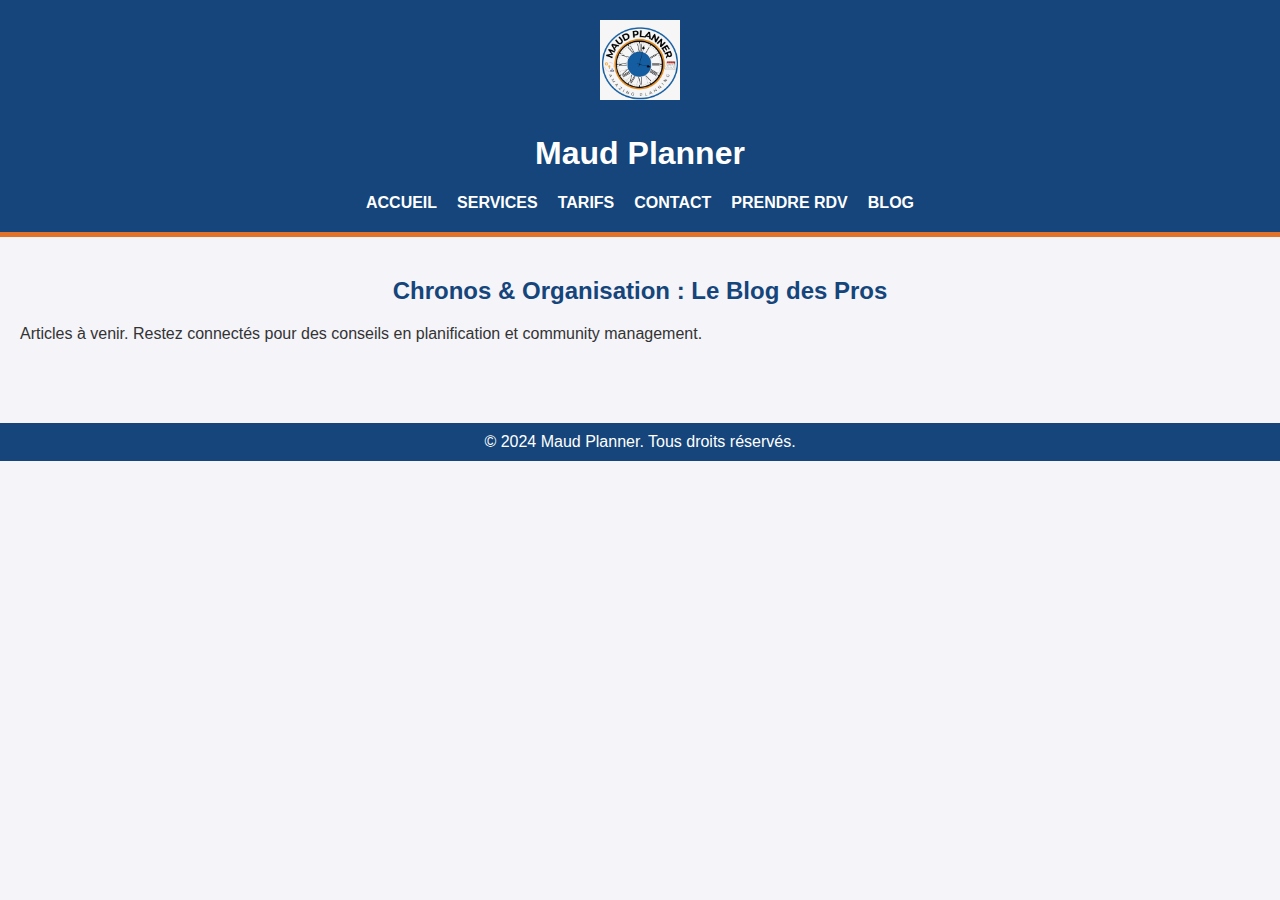
==== blog.html @ 170960f5 "Initial commit" ====
<!DOCTYPE html>
<html lang="fr">
<head>
    <meta charset="UTF-8">
    <meta name="viewport" content="width=device-width, initial-scale=1.0">
    <title>Blog - Maud Planner</title>
    <link rel="stylesheet" href="styles_maud_planner.css">
</head>
<body>
    <header>
        <div class="container">
            <img src="Logo%20Maud%20Planner..png" alt="Maud Planner Logo">
            <h1 style="color: white;">Maud Planner</h1>
            <nav>
                <ul>
                    <li><a href="index.html">Accueil</a></li>
                    <li><a href="services.html">Services</a></li>
                    <li><a href="tarifs.html">Tarifs</a></li>
                    <li><a href="contact.html">Contact</a></li>
                    <li><a href="rdv.html">Prendre RDV</a></li>
                    <li><a href="blog.html">Blog</a></li>
                </ul>
            </nav>
        </div>
    </header>

    <main>
        <section id="blog">
            <h2>Chronos & Organisation : Le Blog des Pros</h2>
            <p>Articles à venir. Restez connectés pour des conseils en planification et community management.</p>
        </section>
    </main>

    <footer>
        <div class="container">
            <p>&copy; 2024 Maud Planner. Tous droits réservés.</p>
        </div>
    </footer>
</body>
</html>
---- styles_maud_planner.css ----
body {
    font-family: Arial, sans-serif;
    background-color: #f4f4f9;
    color: #333;
    margin: 0;
    padding: 0;
}

header {
    background-color: #15457a;
    padding: 20px 0;
    text-align: center;
    border-bottom: 5px solid #e2712a;
}

header img {
    max-height: 80px;
    margin-bottom: 10px;
}

nav ul {
    list-style: none;
    padding: 0;
    margin: 0;
    display: flex;
    justify-content: center;
    gap: 20px;
}

nav ul li {
    display: inline;
}

nav ul li a {
    text-decoration: none;
    color: #fff;
    font-size: 16px;
    text-transform: uppercase;
    font-weight: bold;
}

nav ul li a:hover {
    text-decoration: underline;
}

main {
    padding: 20px;
}

h2 {
    color: #15457a;
    text-align: center;
    margin-top: 20px;
}

section {
    margin-bottom: 40px;
}

form {
    max-width: 600px;
    margin: 20px auto;
    background: #fff;
    padding: 20px;
    border-radius: 10px;
    box-shadow: 0 0 10px rgba(0, 0, 0, 0.1);
}

form label {
    display: block;
    margin-bottom: 5px;
    font-weight: bold;
    color: #15457a;
}

form input, form select, form textarea {
    width: 100%;
    padding: 10px;
    margin-bottom: 15px;
    border: 1px solid #ccc;
    border-radius: 5px;
}

form textarea {
    resize: none;
}

.btn {
    background-color: #e2712a;
    border: none;
    padding: 10px 20px;
    color: white;
    cursor: pointer;
    border-radius: 5px;
    font-size: 16px;
    display: block;
    width: 100%;
    text-align: center;
}

.btn:hover {
    background-color: #cc5b1f;
}

footer {
    background-color: #15457a;
    color: white;
    padding: 10px 0;
    text-align: center;
    margin-top: 20px;
}

footer p {
    margin: 0;
}
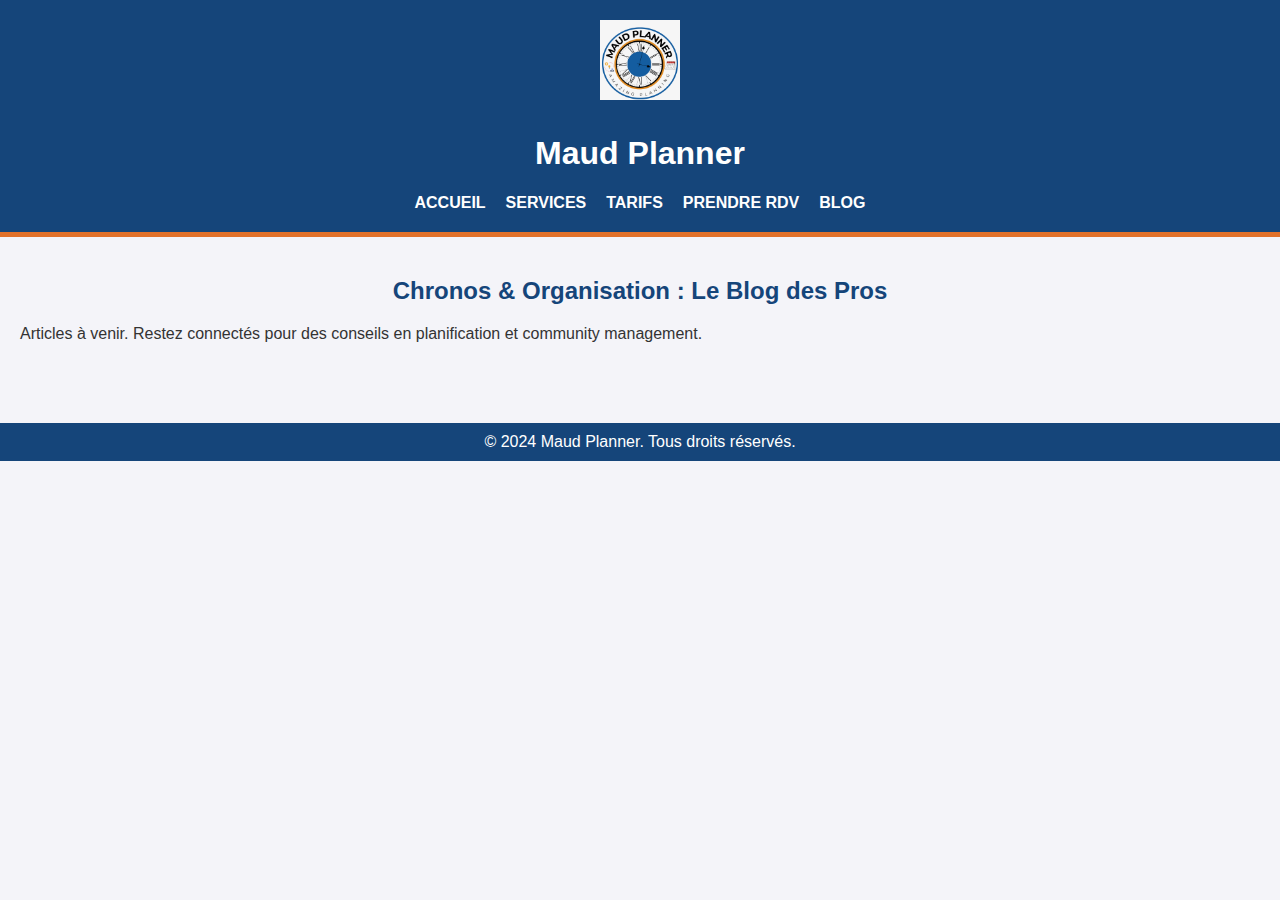
==== commit 70fade07: "mise en direct de calendly sur page prendre rdv mise à jour texte tarif mise de logo avec lien bas p" ====
--- a/blog.html
+++ b/blog.html
@@ -17,7 +17,6 @@
                     <li><a href="index.html">Accueil</a></li>
                     <li><a href="services.html">Services</a></li>
                     <li><a href="tarifs.html">Tarifs</a></li>
-                    <li><a href="contact.html">Contact</a></li>
                     <li><a href="rdv.html">Prendre RDV</a></li>
                     <li><a href="blog.html">Blog</a></li>
                 </ul>
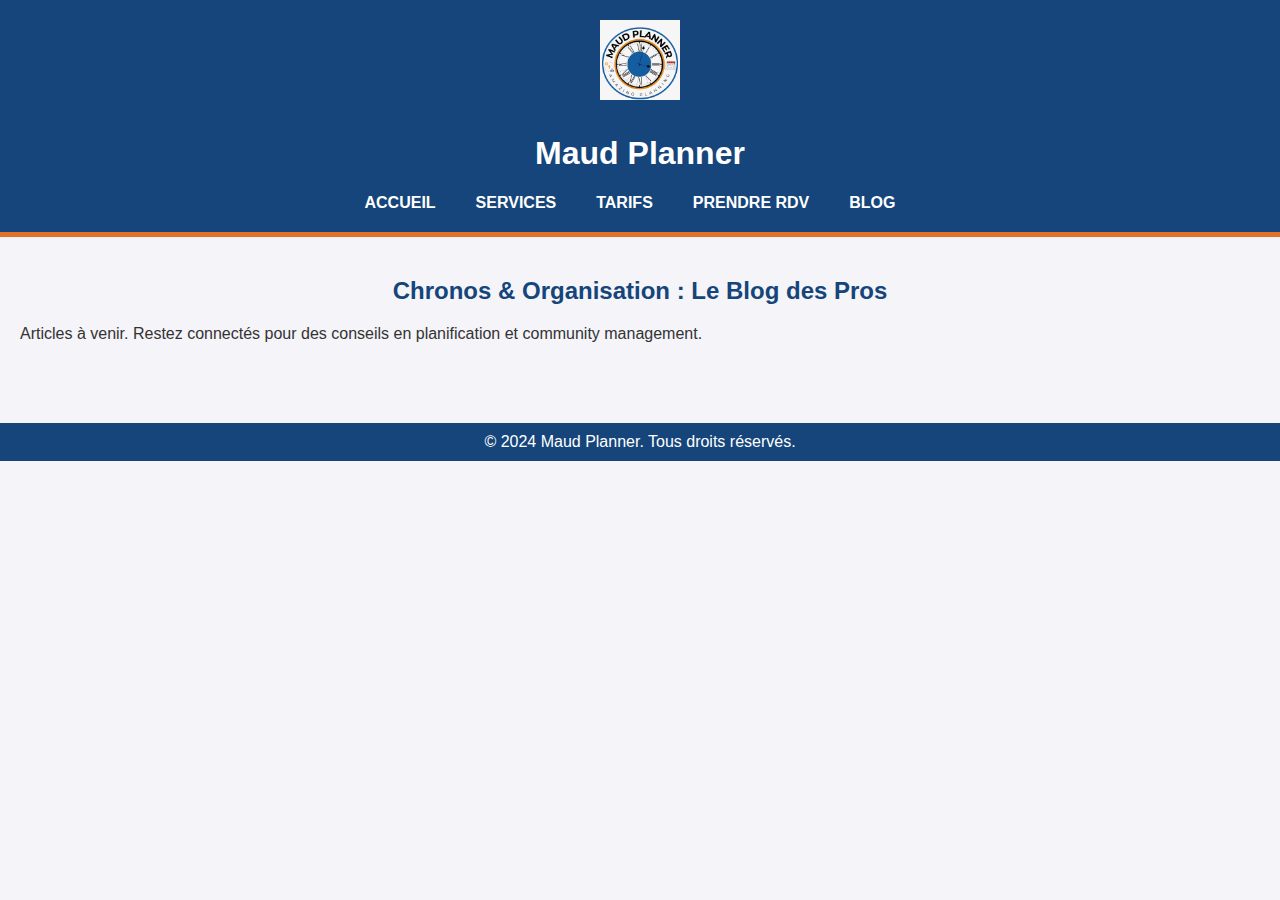
==== commit 6f94faec: "optimisation mobile page blog" ====
--- a/blog.html
+++ b/blog.html
@@ -6,6 +6,82 @@
     <meta name="viewport" content="width=device-width, initial-scale=1.0">
     <title>Blog - Maud Planner</title>
     <link rel="stylesheet" href="styles_maud_planner.css">
+<style>
+/* Styles pour le menu déroulant */
+.menu {
+    display: flex;
+    list-style: none;
+    padding: 0;
+    margin: 0;
+}
+
+.menu li {
+    margin-right: 20px;
+}
+
+.menu a {
+    text-decoration: none;
+    color: white;
+}
+
+/* Menu en version mobile */
+@media only screen and (max-width: 768px) {
+    .menu {
+        display: none;
+        flex-direction: column;
+        background-color: #15457a;
+        position: absolute;
+        top: 60px; /* Ajustez en fonction de la hauteur de votre header */
+        left: 0;
+        width: 100%;
+        padding: 10px 0;
+    }
+
+    .menu li {
+        margin: 10px 0;
+        text-align: center;
+    }
+
+    .menu a {
+        color: white;
+    }
+
+    .menu.show {
+        display: flex;
+    }
+
+    .menu-toggle {
+        display: block;
+        color: white;
+        font-size: 24px;
+        cursor: pointer;
+    }
+}
+
+/* Menu desktop */
+.menu-toggle {
+    display: none;
+}
+
+/* Optimisation pour la version mobile */
+@media only screen and (max-width: 768px) {
+    body {
+        font-size: 16px; /* Ajuste la taille du texte */
+        padding: 10px;
+    }
+
+    header .container, footer .container {
+        flex-direction: column;
+        text-align: center;
+    }
+
+    main {
+        margin: 10px auto;
+        max-width: 100%; /* Permet d'utiliser toute la largeur disponible */
+        padding: 10px;
+    }
+}
+</style>
 </head>
 <body>
     <header>
@@ -13,14 +89,15 @@
             <img src="Logo%20Maud%20Planner..png" alt="Maud Planner Logo">
             <h1 style="color: white;">Maud Planner</h1>
             <nav>
-                <ul>
-                    <li><a href="index.html">Accueil</a></li>
-                    <li><a href="services.html">Services</a></li>
-                    <li><a href="tarifs.html">Tarifs</a></li>
-                    <li><a href="rdv.html">Prendre RDV</a></li>
-                    <li><a href="blog.html">Blog</a></li>
-                </ul>
-            </nav>
+    <div class="menu-toggle" onclick="toggleMenu()">☰</div>
+    <ul id="menu" class="menu">
+        <li><a href="index.html">Accueil</a></li>
+        <li><a href="services.html">Services</a></li>
+        <li><a href="tarifs.html">Tarifs</a></li>
+        <li><a href="rdv.html">Prendre RDV</a></li>
+        <li><a href="blog.html">Blog</a></li>
+    </ul>
+</nav>
         </div>
     </header>
 
@@ -36,5 +113,11 @@
             <p>&copy; 2024 Maud Planner. Tous droits réservés.</p>
         </div>
     </footer>
+<script>
+    function toggleMenu() {
+        const menu = document.getElementById("menu");
+        menu.classList.toggle("show");
+    }
+</script>
 </body>
 </html>
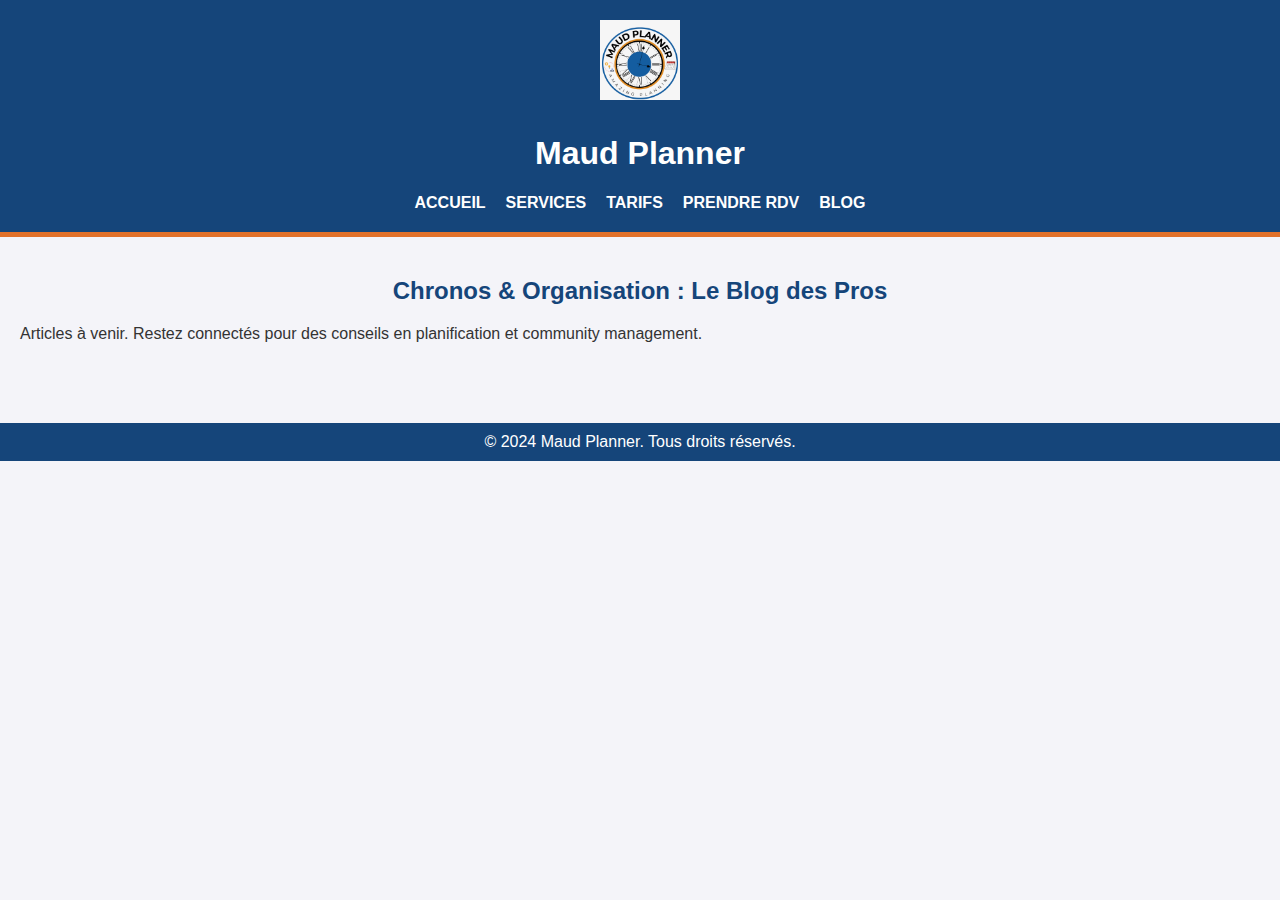
==== commit 075ee988: "essai optimisation page blog pour mobile" ====
--- a/blog.html
+++ b/blog.html
@@ -1,4 +1,3 @@
-
 <!DOCTYPE html>
 <html lang="fr">
 <head>
@@ -6,98 +5,76 @@
     <meta name="viewport" content="width=device-width, initial-scale=1.0">
     <title>Blog - Maud Planner</title>
     <link rel="stylesheet" href="styles_maud_planner.css">
-<style>
-/* Styles pour le menu déroulant */
-.menu {
-    display: flex;
-    list-style: none;
-    padding: 0;
-    margin: 0;
-}
+    <style>
+        /* Styles spécifiques pour mobile */
+        @media (max-width: 768px) {
+            header .container {
+                display: flex;
+                flex-direction: column;
+                align-items: center;
+                padding: 10px;
+            }
 
-.menu li {
-    margin-right: 20px;
-}
+            header nav ul {
+                display: none; /* Menu caché par défaut */
+                flex-direction: column;
+                background-color: #333;
+                position: absolute;
+                top: 70px;
+                left: 0;
+                right: 0;
+                text-align: center;
+                padding: 0;
+                margin: 0;
+                list-style: none;
+            }
 
-.menu a {
-    text-decoration: none;
-    color: white;
-}
+            header nav ul li {
+                border-bottom: 1px solid #444;
+            }
 
-/* Menu en version mobile */
-@media only screen and (max-width: 768px) {
-    .menu {
-        display: none;
-        flex-direction: column;
-        background-color: #15457a;
-        position: absolute;
-        top: 60px; /* Ajustez en fonction de la hauteur de votre header */
-        left: 0;
-        width: 100%;
-        padding: 10px 0;
-    }
+            header nav ul li a {
+                display: block;
+                padding: 10px 0;
+                color: white;
+                text-decoration: none;
+            }
 
-    .menu li {
-        margin: 10px 0;
-        text-align: center;
-    }
+            .menu-toggle {
+                display: block;
+                cursor: pointer;
+                font-size: 24px;
+                background: none;
+                border: none;
+                color: white;
+                margin: 10px 0;
+            }
+        }
 
-    .menu a {
-        color: white;
-    }
-
-    .menu.show {
-        display: flex;
-    }
-
-    .menu-toggle {
-        display: block;
-        color: white;
-        font-size: 24px;
-        cursor: pointer;
-    }
-}
-
-/* Menu desktop */
-.menu-toggle {
-    display: none;
-}
-
-/* Optimisation pour la version mobile */
-@media only screen and (max-width: 768px) {
-    body {
-        font-size: 16px; /* Ajuste la taille du texte */
-        padding: 10px;
-    }
-
-    header .container, footer .container {
-        flex-direction: column;
-        text-align: center;
-    }
-
-    main {
-        margin: 10px auto;
-        max-width: 100%; /* Permet d'utiliser toute la largeur disponible */
-        padding: 10px;
-    }
-}
-</style>
+        /* Cacher le bouton hamburger sur ordinateur */
+        @media (min-width: 769px) {
+            .menu-toggle {
+                display: none;
+            }
+        }
+    </style>
 </head>
 <body>
     <header>
         <div class="container">
             <img src="Logo%20Maud%20Planner..png" alt="Maud Planner Logo">
             <h1 style="color: white;">Maud Planner</h1>
+            <!-- Bouton hamburger pour mobile -->
+            <button class="menu-toggle" aria-label="Ouvrir le menu">&#9776;</button>
             <nav>
-    <div class="menu-toggle" onclick="toggleMenu()">☰</div>
-    <ul id="menu" class="menu">
-        <li><a href="index.html">Accueil</a></li>
-        <li><a href="services.html">Services</a></li>
-        <li><a href="tarifs.html">Tarifs</a></li>
-        <li><a href="rdv.html">Prendre RDV</a></li>
-        <li><a href="blog.html">Blog</a></li>
-    </ul>
-</nav>
+                <ul>
+                    <li><a href="index.html">Accueil</a></li>
+                    <li><a href="services.html">Services</a></li>
+                    <li><a href="tarifs.html">Tarifs</a></li>
+                    <li><a href="rdv.html">Prendre RDV</a></li>
+                    <li><a href="blog.html">Blog</a></li>
+                </ul>
+            </nav>
         </div>
     </header>
 
@@ -113,11 +90,15 @@
             <p>&copy; 2024 Maud Planner. Tous droits réservés.</p>
         </div>
     </footer>
-<script>
-    function toggleMenu() {
-        const menu = document.getElementById("menu");
-        menu.classList.toggle("show");
-    }
-</script>
+
+    <script>
+        // Activer/désactiver le menu pour mobile
+        const menuToggle = document.querySelector('.menu-toggle');
+        const navMenu = document.querySelector('header nav ul');
+
+        menuToggle.addEventListener('click', () => {
+            navMenu.style.display = navMenu.style.display === 'flex' ? 'none' : 'flex';
+        });
+    </script>
 </body>
 </html>
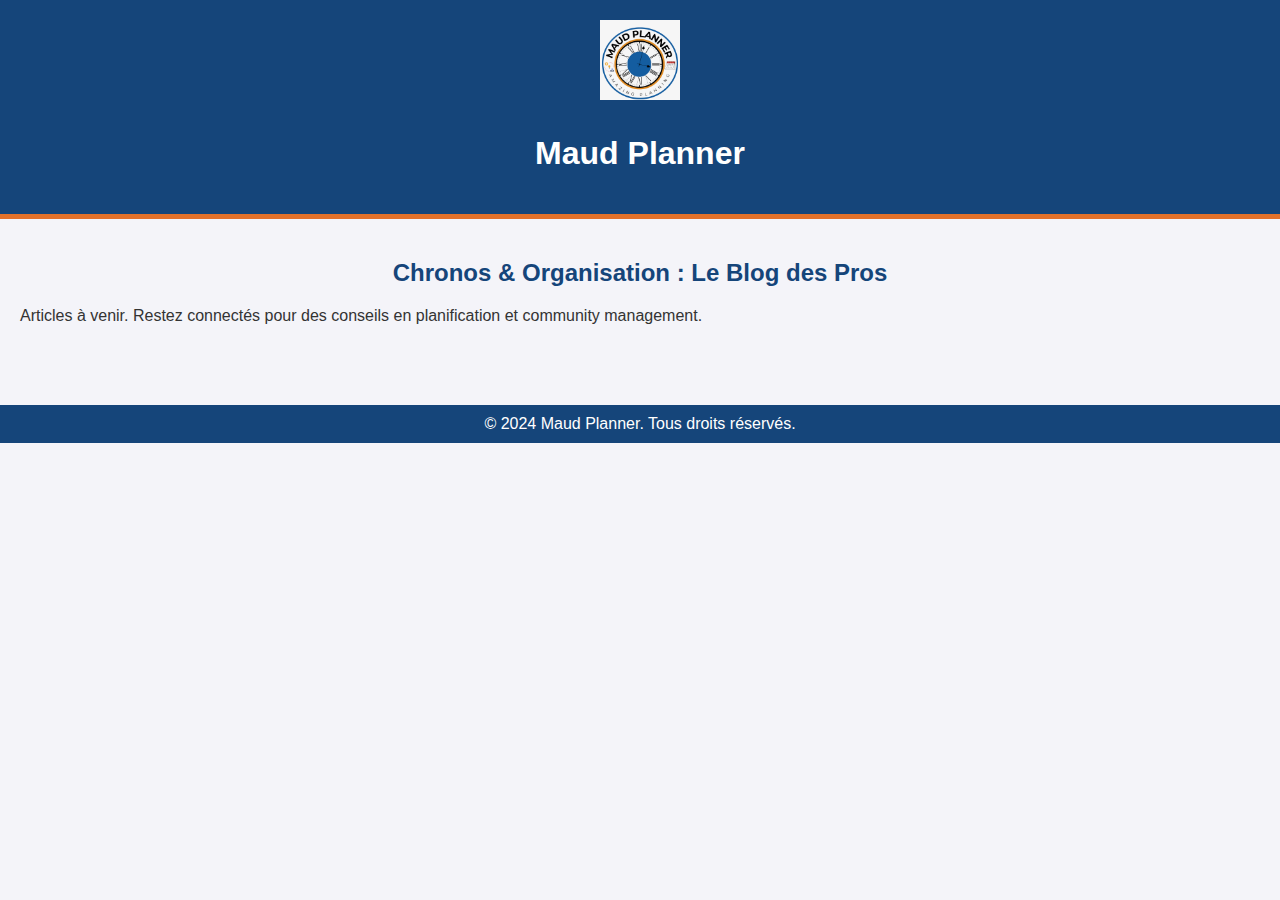
==== commit 0e007711: "tjs la page blog" ====
--- a/blog.html
+++ b/blog.html
@@ -6,55 +6,60 @@
     <title>Blog - Maud Planner</title>
     <link rel="stylesheet" href="styles_maud_planner.css">
     <style>
-        /* Styles spécifiques pour mobile */
-        @media (max-width: 768px) {
-            header .container {
-                display: flex;
-                flex-direction: column;
-                align-items: center;
-                padding: 10px;
+        /* Menu déroulant pour mobile */
+        #mobile-menu {
+            display: none;
+            flex-direction: column; /* Les liens s'empilent verticalement */
+            background-color: #15457a; /* Couleur de fond du menu */
+            position: absolute;
+            top: 60px; /* Ajustez en fonction de la hauteur de votre header */
+            right: 10px; /* Alignement à droite */
+            padding: 10px;
+            border-radius: 5px;
+            z-index: 1000;
+        }
+
+        /* Style des liens dans le menu */
+        #mobile-menu ul {
+            padding: 0;
+            margin: 0;
+            list-style: none;
+        }
+
+        #mobile-menu ul li {
+            margin: 10px 0;
+        }
+
+        #mobile-menu ul li a {
+            color: white;
+            text-decoration: none;
+            font-size: 16px;
+        }
+
+        /* Bouton menu pour mobile */
+        .menu-toggle {
+            display: none; /* Caché par défaut */
+            background-color: #15457a;
+            color: white;
+            border: none;
+            padding: 10px 20px;
+            font-size: 18px;
+            cursor: pointer;
+            border-radius: 5px;
+        }
+
+        /* Afficher le menu sur petit écran */
+        @media only screen and (max-width: 768px) {
+            .menu-toggle {
+                display: block; /* Affiche le bouton menu */
             }
 
-            header nav ul {
-                display: none; /* Menu caché par défaut */
-                flex-direction: column;
-                background-color: #333;
-                position: absolute;
-                top: 70px;
-                left: 0;
-                right: 0;
-                text-align: center;
-                padding: 0;
-                margin: 0;
-                list-style: none;
+            nav {
+                display: none; /* Cache le menu par défaut sur mobile */
             }
 
-            header nav ul li {
-                border-bottom: 1px solid #444;
-            }
-
-            header nav ul li a {
-                display: block;
-                padding: 10px 0;
-                color: white;
-                text-decoration: none;
-            }
-
-            .menu-toggle {
-                display: block;
-                cursor: pointer;
-                font-size: 24px;
-                background: none;
-                border: none;
-                color: white;
-                margin: 10px 0;
-            }
-        }
-
-        /* Cacher le bouton hamburger sur ordinateur */
-        @media (min-width: 769px) {
-            .menu-toggle {
-                display: none;
+            #mobile-menu.show {
+                display: flex; /* Affiche le menu déroulant */
             }
         }
     </style>
@@ -64,9 +69,9 @@
         <div class="container">
             <img src="Logo%20Maud%20Planner..png" alt="Maud Planner Logo">
             <h1 style="color: white;">Maud Planner</h1>
-            <!-- Bouton hamburger pour mobile -->
-            <button class="menu-toggle" aria-label="Ouvrir le menu">&#9776;</button>
-            <nav>
+            <!-- Bouton menu pour mobile -->
+            <button class="menu-toggle" onclick="toggleMenu()">☰ Menu</button>
+            <nav id="mobile-menu">
                 <ul>
                     <li><a href="index.html">Accueil</a></li>
                     <li><a href="services.html">Services</a></li>
@@ -92,13 +97,11 @@
     </footer>
 
     <script>
-        // Activer/désactiver le menu pour mobile
-        const menuToggle = document.querySelector('.menu-toggle');
-        const navMenu = document.querySelector('header nav ul');
-
-        menuToggle.addEventListener('click', () => {
-            navMenu.style.display = navMenu.style.display === 'flex' ? 'none' : 'flex';
-        });
+        // Fonction pour basculer l'affichage du menu mobile
+        function toggleMenu() {
+            const menu = document.getElementById("mobile-menu");
+            menu.classList.toggle("show");
+        }
     </script>
 </body>
 </html>
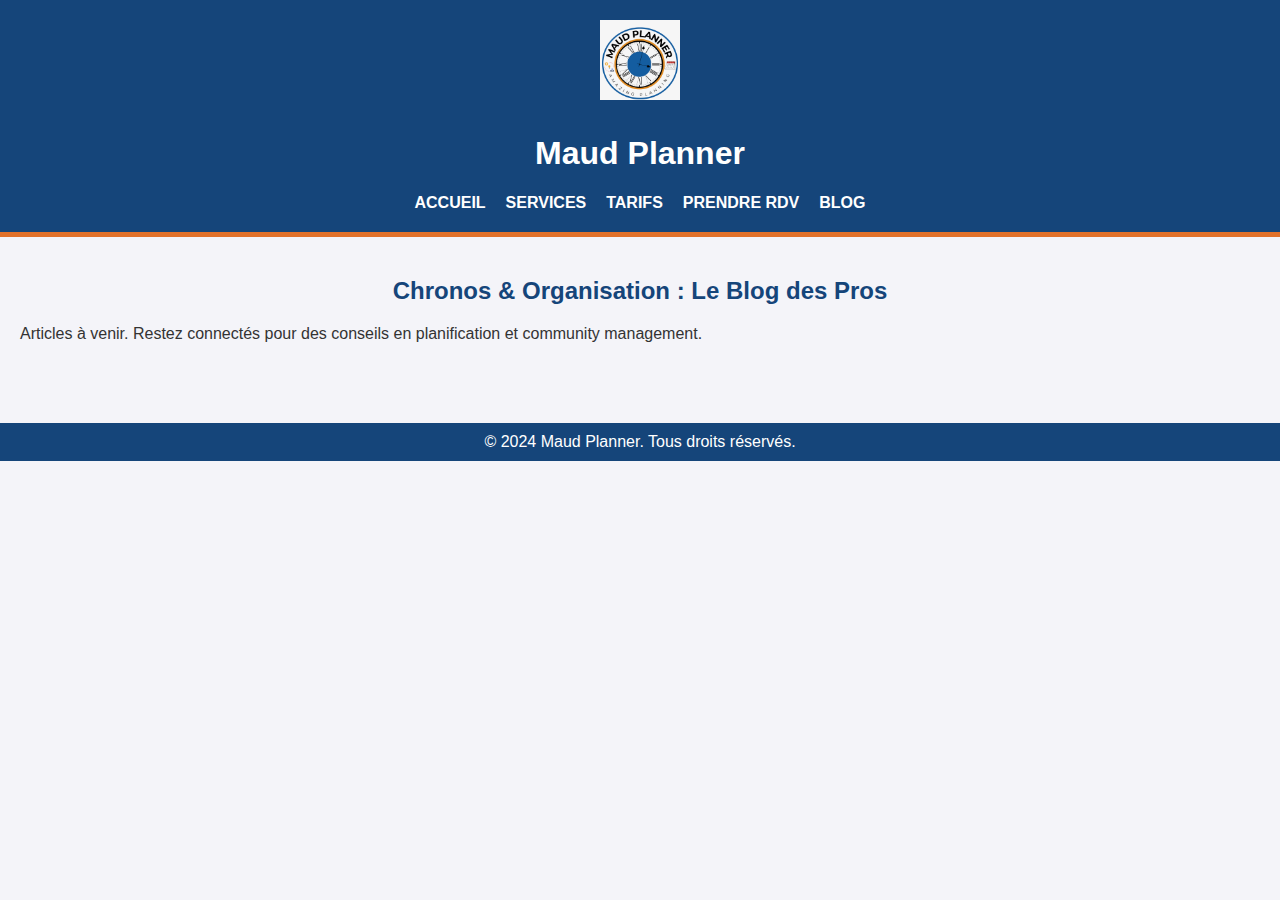
==== commit bb0242ee: "optimisation pour mobile de toutes les pages" ====
--- a/blog.html
+++ b/blog.html
@@ -9,17 +9,16 @@
         /* Menu déroulant pour mobile */
         #mobile-menu {
             display: none;
-            flex-direction: column; /* Les liens s'empilent verticalement */
-            background-color: #15457a; /* Couleur de fond du menu */
+            flex-direction: column;
+            background-color: #15457a;
             position: absolute;
-            top: 60px; /* Ajustez en fonction de la hauteur de votre header */
-            right: 10px; /* Alignement à droite */
+            top: 60px;
+            right: 10px;
             padding: 10px;
             border-radius: 5px;
             z-index: 1000;
         }
 
-        /* Style des liens dans le menu */
         #mobile-menu ul {
             padding: 0;
             margin: 0;
@@ -36,9 +35,8 @@
             font-size: 16px;
         }
 
-        /* Bouton menu pour mobile */
         .menu-toggle {
-            display: none; /* Caché par défaut */
+            display: none;
             background-color: #15457a;
             color: white;
             border: none;
@@ -48,18 +46,17 @@
             border-radius: 5px;
         }
 
-        /* Afficher le menu sur petit écran */
         @media only screen and (max-width: 768px) {
             .menu-toggle {
-                display: block; /* Affiche le bouton menu */
+                display: block;
             }
 
             nav {
-                display: none; /* Cache le menu par défaut sur mobile */
+                display: none;
             }
 
             #mobile-menu.show {
-                display: flex; /* Affiche le menu déroulant */
+                display: flex;
             }
         }
     </style>
@@ -69,8 +66,16 @@
         <div class="container">
             <img src="Logo%20Maud%20Planner..png" alt="Maud Planner Logo">
             <h1 style="color: white;">Maud Planner</h1>
-            <!-- Bouton menu pour mobile -->
             <button class="menu-toggle" onclick="toggleMenu()">☰ Menu</button>
+            <nav>
+                <ul>
+                    <li><a href="index.html">Accueil</a></li>
+                    <li><a href="services.html">Services</a></li>
+                    <li><a href="tarifs.html">Tarifs</a></li>
+                    <li><a href="rdv.html">Prendre RDV</a></li>
+                    <li><a href="blog.html">Blog</a></li>
+                </ul>
+            </nav>
             <nav id="mobile-menu">
                 <ul>
                     <li><a href="index.html">Accueil</a></li>
@@ -97,7 +102,6 @@
     </footer>
 
     <script>
-        // Fonction pour basculer l'affichage du menu mobile
         function toggleMenu() {
             const menu = document.getElementById("mobile-menu");
             menu.classList.toggle("show");
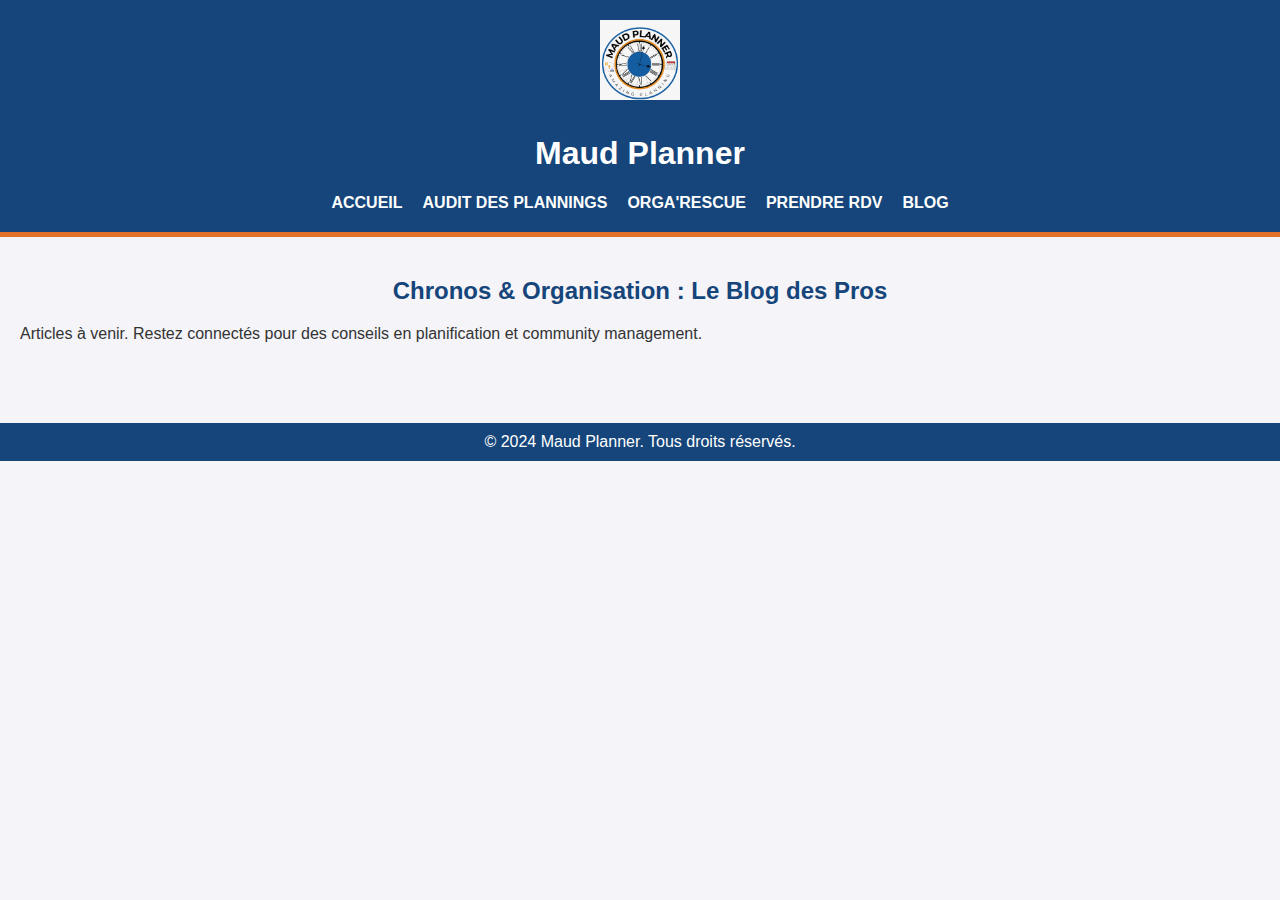
==== commit 63253f52: "Refonte du site et des services" ====
--- a/blog.html
+++ b/blog.html
@@ -69,20 +69,20 @@
             <button class="menu-toggle" onclick="toggleMenu()">☰ Menu</button>
             <nav>
                 <ul>
-                    <li><a href="index.html">Accueil</a></li>
-                    <li><a href="services.html">Services</a></li>
-                    <li><a href="tarifs.html">Tarifs</a></li>
-                    <li><a href="rdv.html">Prendre RDV</a></li>
-                    <li><a href="blog.html">Blog</a></li>
+           <li><a href="index.html">Accueil</a></li>
+           <li><a href="Auditdesplannings.html">Audit des plannings</a></li>
+           <li><a href="OrgaRescue.html">Orga'Rescue</a></li>
+           <li><a href="rdv.html">Prendre RDV</a></li>
+           <li><a href="blog.html">Blog</a></li>              
                 </ul>
             </nav>
             <nav id="mobile-menu">
                 <ul>
-                    <li><a href="index.html">Accueil</a></li>
-                    <li><a href="services.html">Services</a></li>
-                    <li><a href="tarifs.html">Tarifs</a></li>
-                    <li><a href="rdv.html">Prendre RDV</a></li>
-                    <li><a href="blog.html">Blog</a></li>
+           <li><a href="index.html">Accueil</a></li>
+           <li><a href="Auditdesplannings.html">Audit des plannings</a></li>
+           <li><a href="OrgaRescue.html">Orga'Rescue</a></li>
+           <li><a href="rdv.html">Prendre RDV</a></li>
+           <li><a href="blog.html">Blog</a></li>
                 </ul>
             </nav>
         </div>
